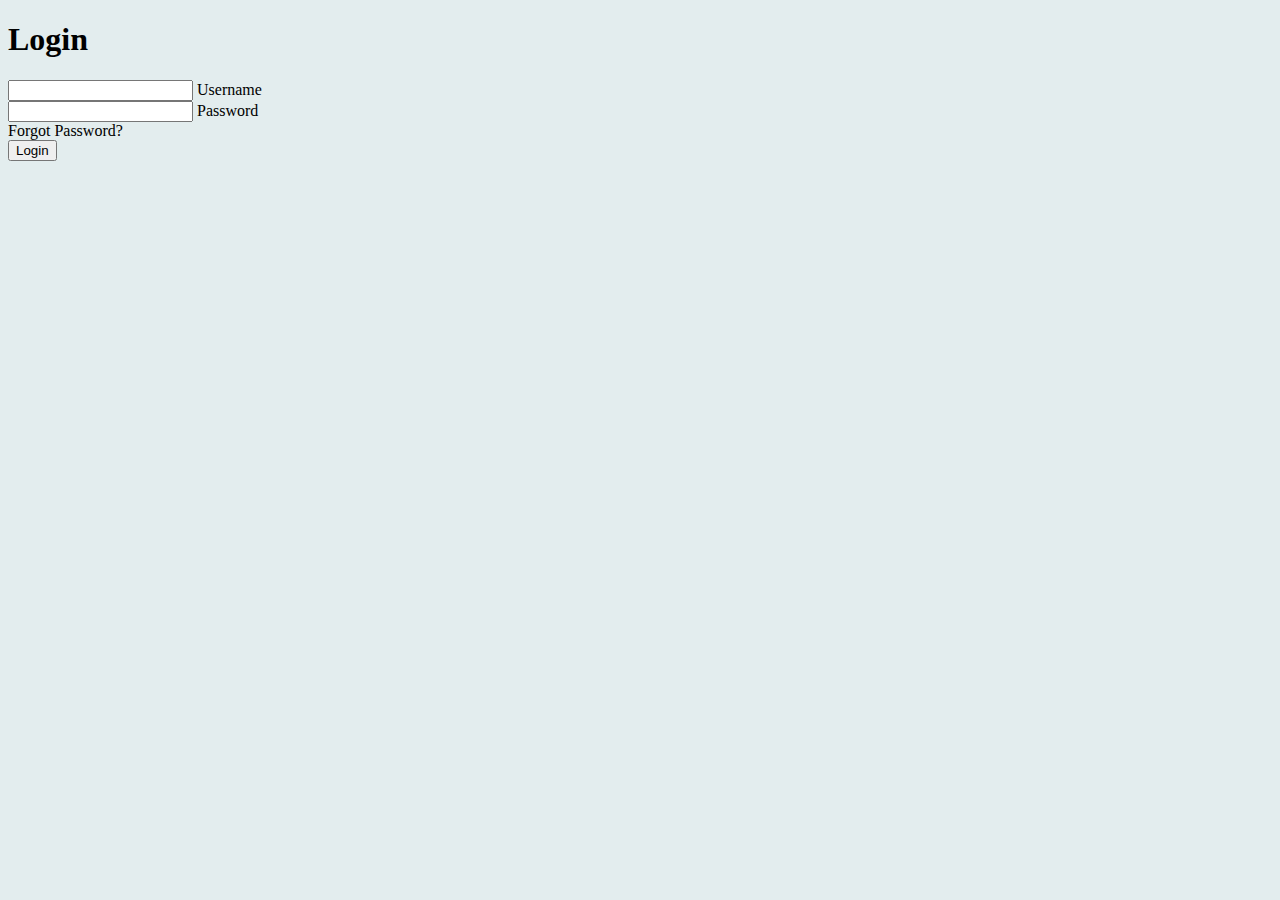
==== src/main/resources/templates/login.html @ 87bb7607 "home and login page done" ====
<!DOCTYPE html>
<html lang="en" dir="ltr">
  <head>
    <meta charset="utf-8" />
    <title>Login</title>
    <script src="https://ajax.googleapis.com/ajax/libs/jquery/3.7.1/jquery.min.js"></script>
    <script src="script.js"></script>
    <link rel="stylesheet" type="text/css" href="style.css">
  </head>
  <body style="background: #e3edee;">
    <div class="login-form">
      <h1>Login</h1>
      <form href="#">
        <div class="text-field">
          <input type="text" required>
          <span></span>
          <label>Username</label>
        </div>
        <div class="text-field">
          <input type="password" required>
          <span></span>
          <label>Password</label>
        </div>
        <div class="forget-password">Forgot Password?</div>
        <input type="submit" value="Login">
      </form>
    </div>
  </body>
</html>
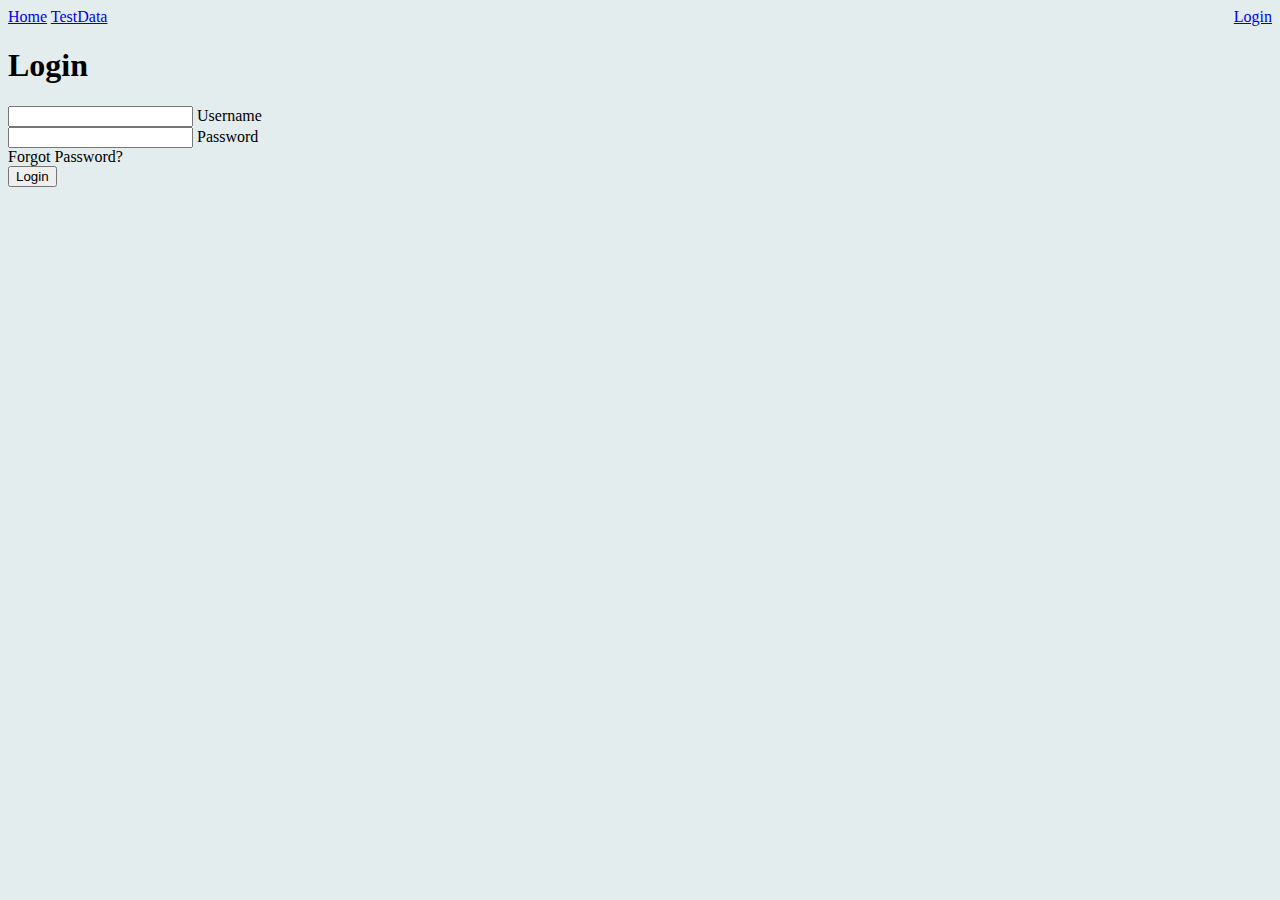
==== commit 84facc3d: "test data crud done" ====
--- a/src/main/resources/templates/login.html
+++ b/src/main/resources/templates/login.html
@@ -8,11 +8,16 @@
     <link rel="stylesheet" type="text/css" href="style.css">
   </head>
   <body style="background: #e3edee;">
+    <div class="topnav">
+      <a href="/">Home</a>
+      <a href="/testdata">TestData</a>
+      <a href="/login" style="float: right;">Login</a>
+    </div>
     <div class="login-form">
       <h1>Login</h1>
       <form href="#">
         <div class="text-field">
-          <input type="text" required>
+          <input type="email" required>
           <span></span>
           <label>Username</label>
         </div>
